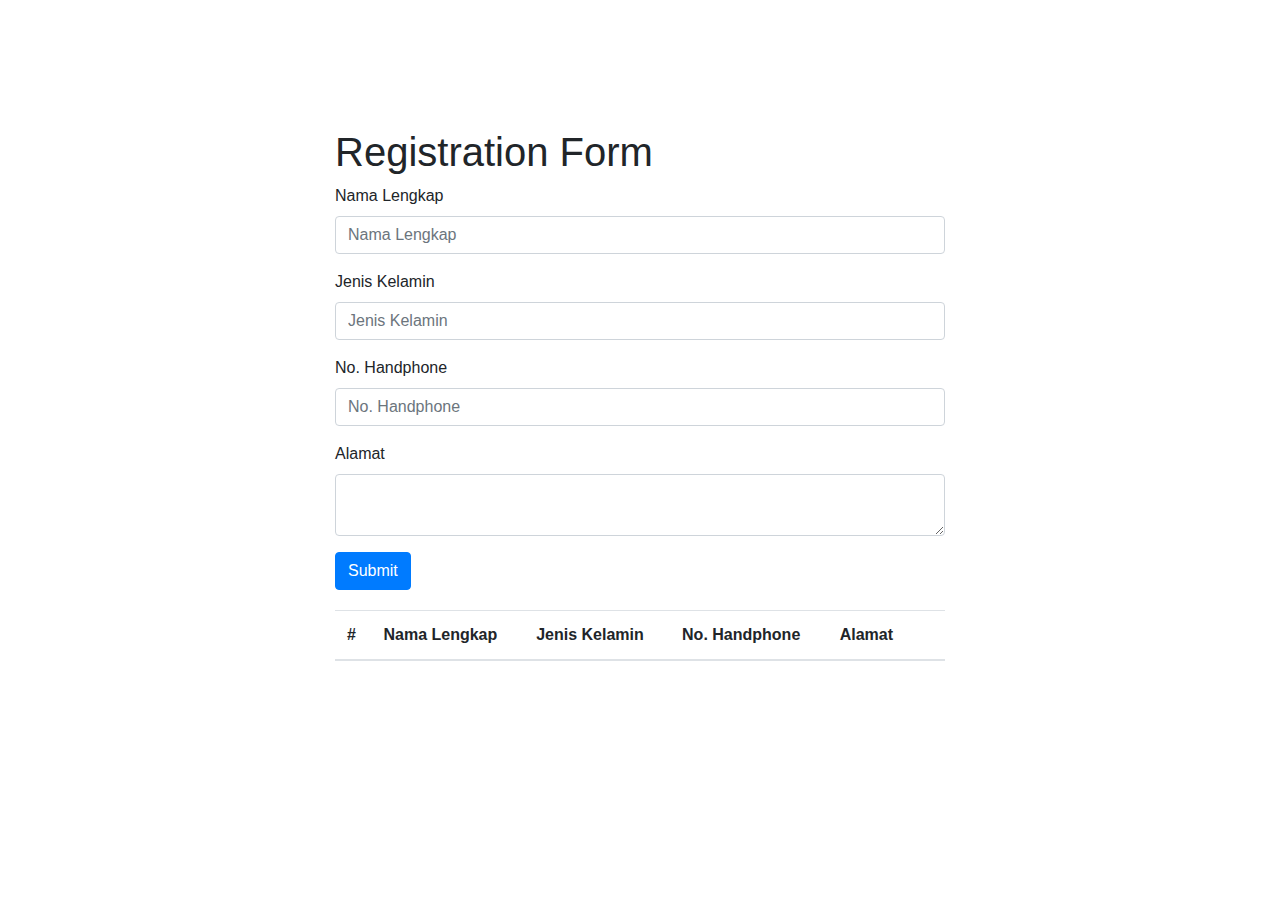
==== latihan2.html @ a62415fa "Add files via upload" ====
<!DOCTYPE html>
<html lang="en">
  <head>
    <meta charset="UTF-8" />
    <meta name="viewport" content="width=device-width, initial-scale=1.0" />
    <title>Registration</title>
    <link rel="stylesheet" type="text/css" href="css/bootstrap.min.css" />
    <link rel="stylesheet" type="text/css" href="css/mycss.css" />
  </head>
  <style>
    .center {
        margin: auto;
        width: 50%;
        margin-top: 10%;
        border-block-color: #ffffff;
    }
  </style>
  
  <body>
    <div class="form-group center">
        <div class="container">
            <div class="row" id="regform">
              <div class="col-xl-12">
                <h1>Registration Form</h1>
                <form action="/action_page.php">
                  <div class="form-group">
                    <label for="name">Nama Lengkap</label>
                    <input
                      type="text"
                      class="form-control"
                      placeholder="Nama Lengkap"
                      id="name"
                    /><input type="hidden" id="dataindex" value="0" />
                  </div>
                  <div class="form-group">
                    <label for="name">Jenis Kelamin</label>
                    <input
                      type="text"
                      class="form-control"
                      placeholder="Jenis Kelamin"
                      id="sex"
                    />
                  </div>
                  <div class="form-group">
                    <label for="name">No. Handphone</label>
                    <input
                      type="text"
                      class="form-control"
                      placeholder="No. Handphone"
                      id="nohp"
                    />
                  </div>
                  <div class="form-group">
                      <label for="name">Alamat</label>
                      <textarea
                        type="email"
                        class="form-control"
                        placeholder=""
                        id="address"
                      ></textarea>
                    </div>
                  <button id="savebutton" type="button" class="btn btn-primary">
                    Submit
                  </button>
                </form>
              </div>
            </div>
        <div class="form-group">

        </div class="form-group">
            <div class="form-group">
            <div>

            </div>
            <table id="memberlist" class="table table-striped">
                <thead>
                <tr>
                    <th>#</th>
                    <th>Nama Lengkap</th>
                    <th>Jenis Kelamin</th>
                    <th>No. Handphone</th>
                    <th>Alamat</th>
                    <th>&nbsp;</th>
                </tr>
                </thead>
                <tbody>
                </tbody>
            </table>
            <ul class="pagination" id="memberpaging">
                 
                </ul>
              
            </div>
        </div>
    </div>
    

    <script src="js/MemberData.js"></script>
    <script>
      
      let data = new MemberData();
      data.init();

      let memberName = document.querySelector("#name");
      let memberSex = document.querySelector("#sex");
      let memberNoHp = document.querySelector("#nohp");
      let memberAddress = document.querySelector("#address");
      let memberIndex = document.querySelector("#dataindex");
      let saveObj = document.querySelector("#savebutton");
      let memberListObj = document.querySelector("#memberlist tbody");

      function showData(data) {
        let tmp = "";
        data.forEach(function (item, index) {
          tmp =
            tmp +
            `<tr>
             <td>${index+1}</td>
             <td>${item.name}</td>
             <td>${item.sex}</td>
             <td>${item.nohp}</td>
             <td>${item.address}</td>
             <td>
                   <a href="javascript:" onClick="showDel(${index})">
                     X
                   </a>
                 </td>
             </tr>`;
        });
        memberListObj.innerHTML = tmp;
      }

      function clearForm() {
        memberName.value = "";
        memberSex.value = "";
        memberNoHp.value = "";
        memberAddress.value = "";
        memberIndex.value = 0;
      }

      function showDel(index) {
        let yourConfirm = confirm("Anda yakin Hapus ?");
        if (yourConfirm) {
          data.deleteDataByIndex(index);
          showData(data.mData);
        }
      }

      saveObj.addEventListener("click", function () {
          data.saveData(memberName.value, memberSex.value, memberNoHp.value, memberAddress.value);
          showData(data.mData);
      });

    </script>
  </body>
</html>
---- css/mycss.css ----
#regform {
  margin-bottom: 20px;
}
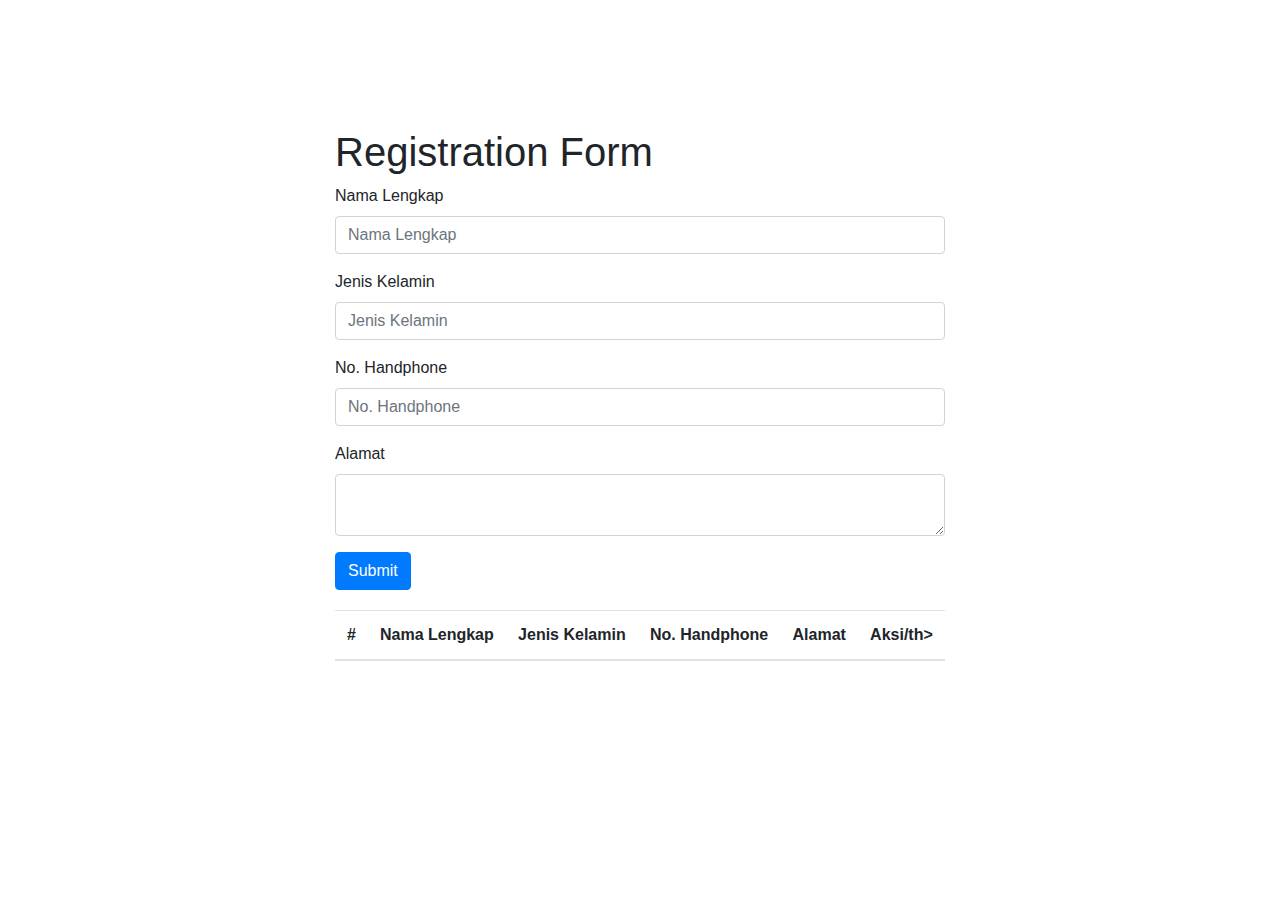
==== commit 659bf405: "Update latihan2.html" ====
--- a/latihan2.html
+++ b/latihan2.html
@@ -80,7 +80,7 @@
                     <th>Jenis Kelamin</th>
                     <th>No. Handphone</th>
                     <th>Alamat</th>
-                    <th>&nbsp;</th>
+                    <th>Aksi/th>
                 </tr>
                 </thead>
                 <tbody>
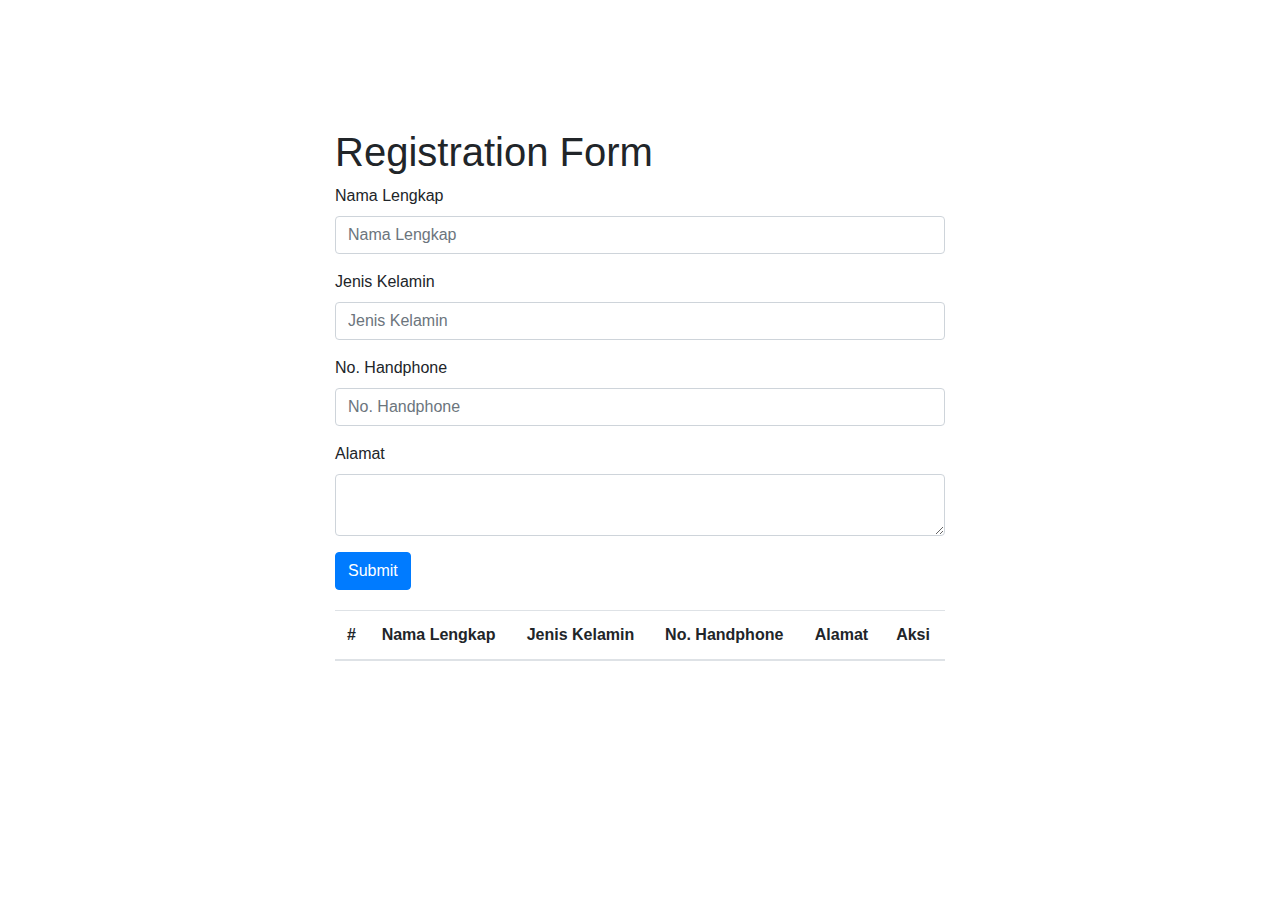
==== commit 7c42464b: "Update latihan2.html" ====
--- a/latihan2.html
+++ b/latihan2.html
@@ -80,7 +80,7 @@
                     <th>Jenis Kelamin</th>
                     <th>No. Handphone</th>
                     <th>Alamat</th>
-                    <th>Aksi/th>
+                    <th>Aksi</th>
                 </tr>
                 </thead>
                 <tbody>
